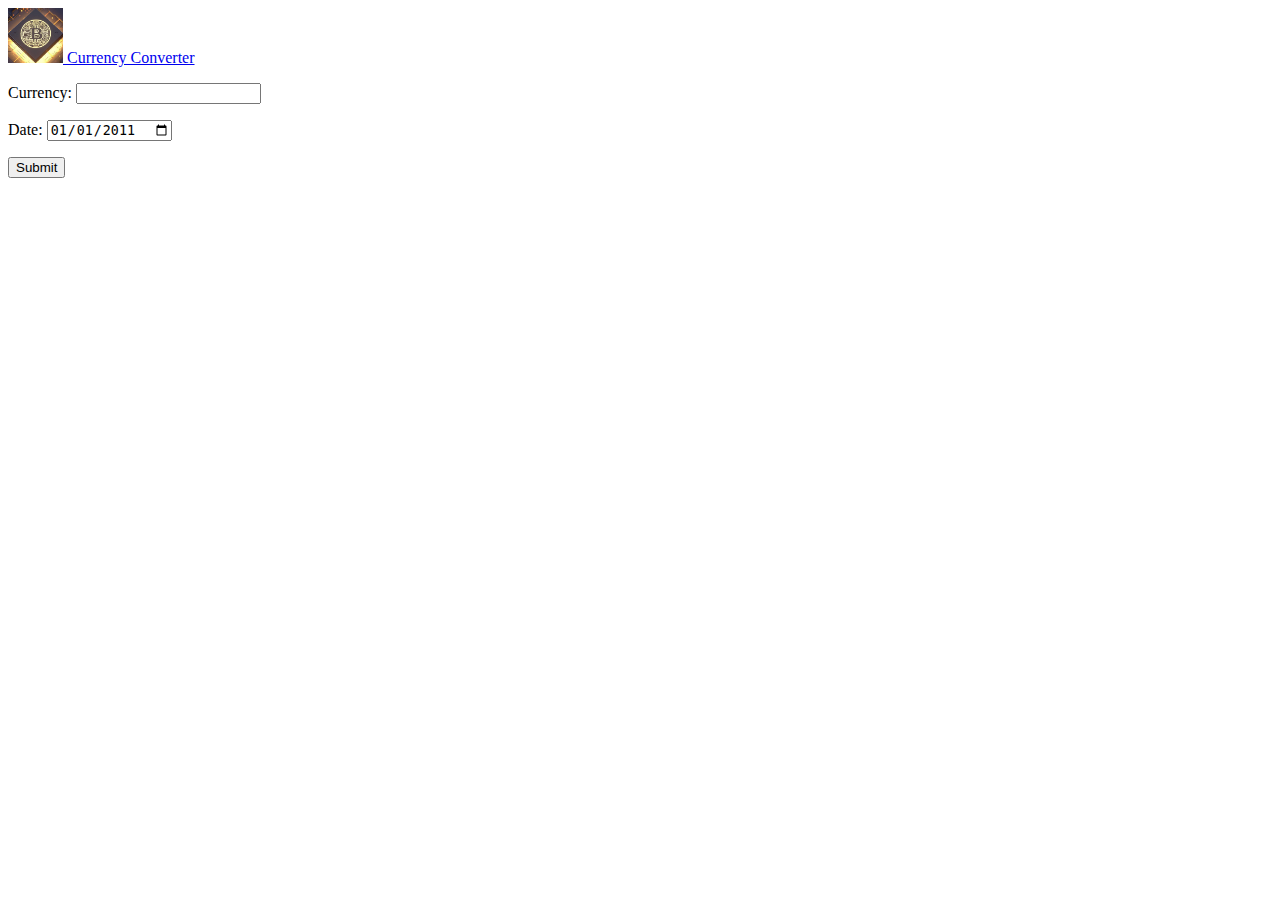
==== public/index.html @ 583f7aa8 "firebase shuffling" ====
<!DOCTYPE html>
<html lang="en">
  <head>
    <meta charset="UTF-8" />
    <meta http-equiv="X-UA-Compatible" content="IE=edge" />
    <meta name="viewport" content="width=device-width, initial-scale=1.0" />
    <!-- BOOTSTRAP -->
    <link
      href="   https://cdn.jsdelivr.net/npm/bootstrap@5.1.0/dist/css/bootstrap.min.css"
      rel="stylesheet"
      integrity="sha384-KyZXEAg3QhqLMpG8r+8fhAXLRk2vvoC2f3B09zVXn8CA5QIVfZOJ3BCsw2P0p/We"
      crossorigin="anonymous"
    />
    <!-- MY CSS -->
    <link rel="stylesheet" href="./style.css" />

    <title>CoinLayer API</title>
  </head>
  <body class="bg-dark">
    <!-- NAVBAR -->
    <nav class="navbar navbar-expand-lg bg-dark navbar-dark">
      <div class="container">
        <a href="#" class="navbar-brand">
          <img src="./assets/crypto-currency.jpg" alt="" width='55' height='55'>
          Currency Converter
        </a>
      </div>
    </nav>

    <!-- RESULTS SECTION -->
    <form class="form bg-dark text-light p-5 text-center text-sm-start">
      <div class="container">
        <div class="d-lg-flex">
          <p>
            <label for="currency">Currency:</label>
            <input type="text" id="currency" class="currency" />
          </p>
          <p>
            <label for="date">Date: </label>
            <input type="date" id="date" class="date" value="2011-01-01" min="2011-01-01" required />
          </p>
          <button type="submit" class="submit mx-5">Submit</button>
        </div>
      </div>
    </form>
    <section class="bg-dark text-light p-5 text-center text-sm-center">
        <div class="container">
            <div class="d-lg-flex">
                <p class="results">

                </p>
            </div>
        </div>
    </section>
  </body>
  <!-- JavaScript Bundle with Popper -->
  <script
    src="https://cdn.jsdelivr.net/npm/bootstrap@5.1.0/dist/js/bootstrap.bundle.min.js"
    integrity="sha384-U1DAWAznBHeqEIlVSCgzq+c9gqGAJn5c/t99JyeKa9xxaYpSvHU5awsuZVVFIhvj"
    crossorigin="anonymous"
  ></script>
  <!-- MY SCRIPTS -->
  <script type="text/javascript" src="scripts.js"></script>
</html>
---- public/style.css ----
.label {
    display: inline-block;
    width: auto;
}
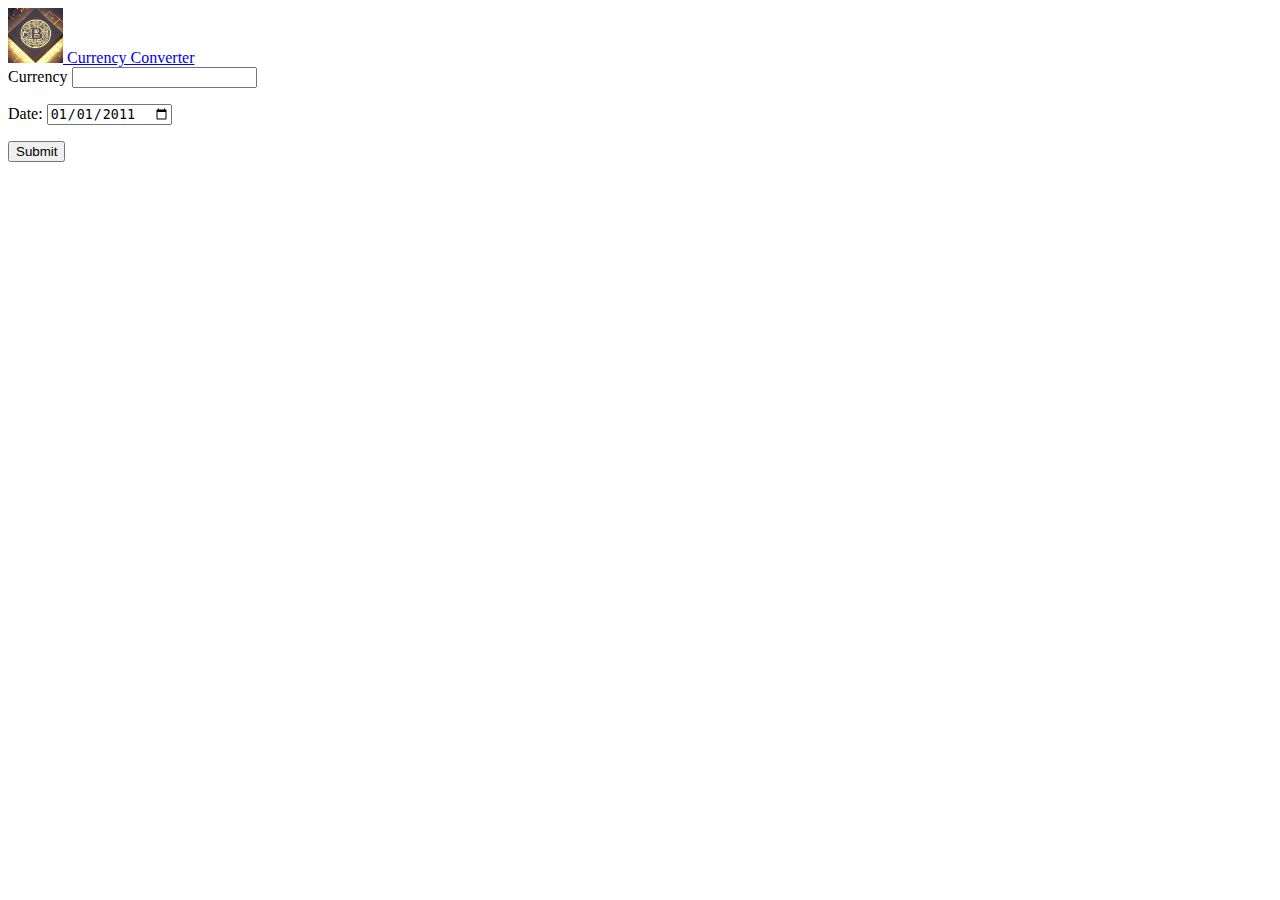
==== commit 1a532576: "firebase shuffling 2" ====
--- a/public/index.html
+++ b/public/index.html
@@ -28,13 +28,10 @@
     </nav>
 
     <!-- RESULTS SECTION -->
-    <form class="form bg-dark text-light p-5 text-center text-sm-start">
-      <div class="container">
-        <div class="d-lg-flex">
-          <p>
-            <label for="currency">Currency:</label>
-            <input type="text" id="currency" class="currency" />
-          </p>
+    <form>
+      <div class="form-group">
+            <label for="currency">Currency</label>
+            <input type="text" class="form-control" id="currency" />
           <p>
             <label for="date">Date: </label>
             <input type="date" id="date" class="date" value="2011-01-01" min="2011-01-01" required />
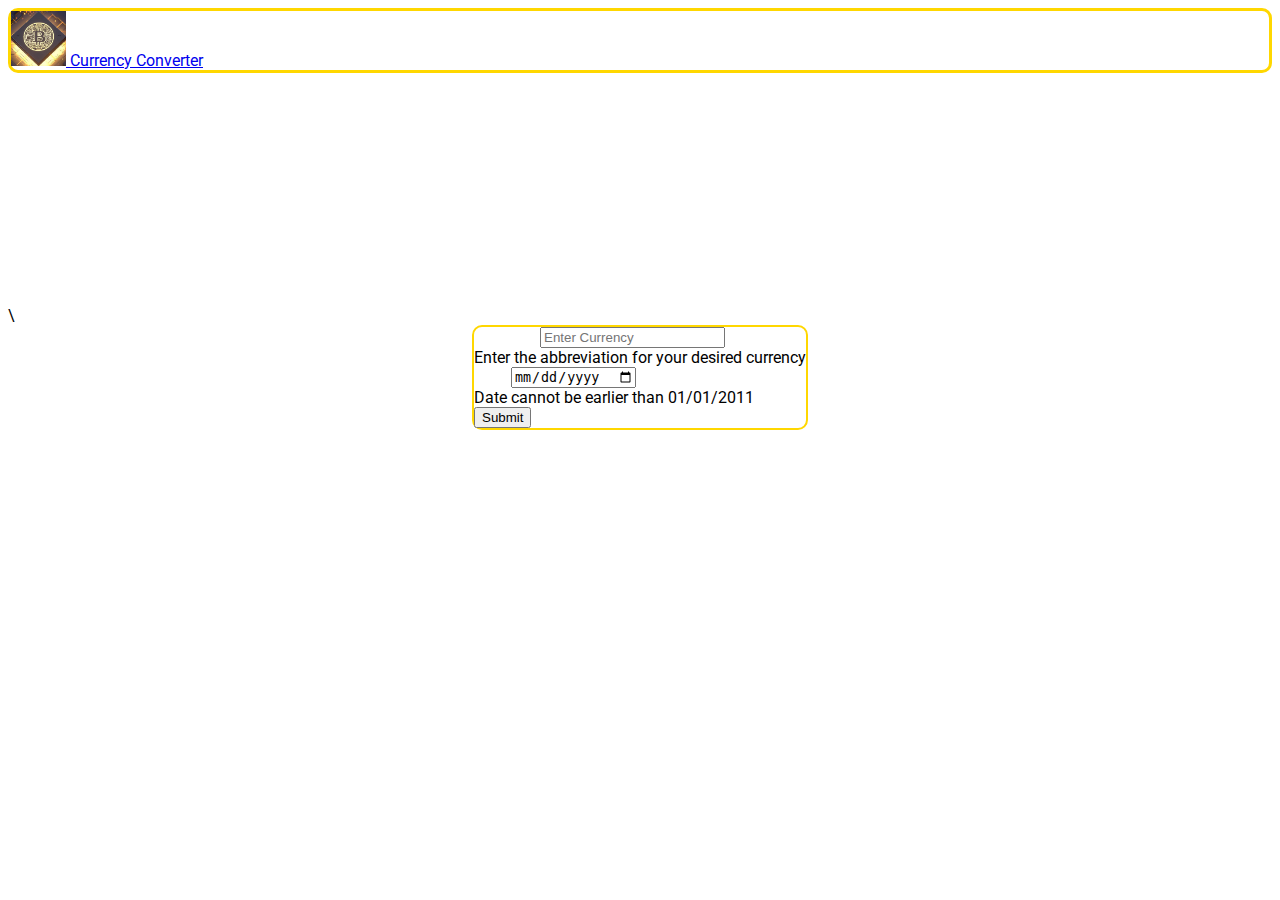
==== commit 017652f3: "Finished project" ====
--- a/public/index.html
+++ b/public/index.html
@@ -13,42 +13,96 @@
     />
     <!-- MY CSS -->
     <link rel="stylesheet" href="./style.css" />
+    <!-- FONTS -->
+    <link rel="preconnect" href="https://fonts.googleapis.com" />
+    <link rel="preconnect" href="https://fonts.gstatic.com" crossorigin />
+    <link
+      href="https://fonts.googleapis.com/css2?family=Roboto&display=swap"
+      rel="stylesheet"
+    />
 
     <title>CoinLayer API</title>
   </head>
   <body class="bg-dark">
     <!-- NAVBAR -->
     <nav class="navbar navbar-expand-lg bg-dark navbar-dark">
-      <div class="container">
-        <a href="#" class="navbar-brand">
-          <img src="./assets/crypto-currency.jpg" alt="" width='55' height='55'>
+      <div class="container-fluid">
+        <a href="https://coinlayer.com/" class="navbar-brand">
+          <img
+            src="./assets/crypto-currency.jpg"
+            alt=""
+            width="55"
+            height="55"
+          />
           Currency Converter
         </a>
       </div>
     </nav>
 
-    <!-- RESULTS SECTION -->
-    <form>
-      <div class="form-group">
-            <label for="currency">Currency</label>
-            <input type="text" class="form-control" id="currency" />
-          <p>
-            <label for="date">Date: </label>
-            <input type="date" id="date" class="date" value="2011-01-01" min="2011-01-01" required />
-          </p>
-          <button type="submit" class="submit mx-5">Submit</button>
+    <div class="head text-center my-5 mx-auto">
+      <div class="container">
+        <h1>Convert Cryptocurrency to US Dollars</h1>
+        <h3>Supported Currencies</h3>
+        <ul>
+          <li>Bitcoin = BTC</li>
+          <li>Ethereum = ETH</li>
+          <li>Litecoin = LTC</li>
+          <li>Cardano = ADA</li>
+          <li>Polkadot = DOT</li>
+          <li>Bitcoin Cash = BCH</li>
+          <li>Stellar = XLM</li>
+          <li>Chainlink = LINK</li>
+          <li>Binance Coin = BNB</li>
+          <li>Tether = USDT</li>
+        </ul>
+      </div>
+    </div>
+
+    <!-- RESULTS SECTION -->\
+    <div class="center">
+      <form class="w-50 my-5 mx-1 p-3">
+        <div class="form-group">
+          <label for="currency">Currency</label>
+          <input
+            type="text"
+            class="form-control"
+            id="currency"
+            placeholder="Enter Currency"
+            aria-describedby="currency"
+            required
+          />
+          <div id="currency" class="form-text">
+            Enter the abbreviation for your desired currency
+          </div>
         </div>
-      </div>
-    </form>
-    <section class="bg-dark text-light p-5 text-center text-sm-center">
+        <div class="form-group my-3">
+          <label for="date">Date </label>
+          <input
+            type="date"
+            id="date"
+            class="form-control"
+            placeholder="Date"
+            aria-describedby="date"
+            required
+          />
+          <div id="date" class="form-text">
+            Date cannot be earlier than 01/01/2011
+          </div>
+        </div>
+
+        <button type="submit" class="btn btn-primary">Submit</button>
+      </form>
+    </div>
+
+    <div class="center">
+      <section class="bg-dark text-light p-5 text-center text-sm-center">
         <div class="container">
-            <div class="d-lg-flex">
-                <p class="results">
-
-                </p>
-            </div>
+          <div class="d-lg-flex">
+            <p class="results"></p>
+          </div>
         </div>
-    </section>
+      </section>
+    </div>
   </body>
   <!-- JavaScript Bundle with Popper -->
   <script
--- a/public/style.css
+++ b/public/style.css
@@ -1,4 +1,40 @@
-.label {
-    display: inline-block;
-    width: auto;
+body {
+    font-family: 'Roboto', sans-serif;
+}
+
+nav {
+    border: 3px solid gold;
+    border-radius: 10px;
+}
+
+label {
+  color: white;
+}
+
+.head  {
+    color: white;
+    
+    
+}
+
+form {
+    border: 2px solid gold;
+    border-radius: 10px;
+
+}
+
+ul {
+    list-style-type: none;
+    columns: 2;
+    -webkit-columns: 2;
+    -moz-columns: 2;
+}
+
+.center {
+    display: flex;
+    justify-content: center;
+}
+
+p {
+    color: gold;
 }